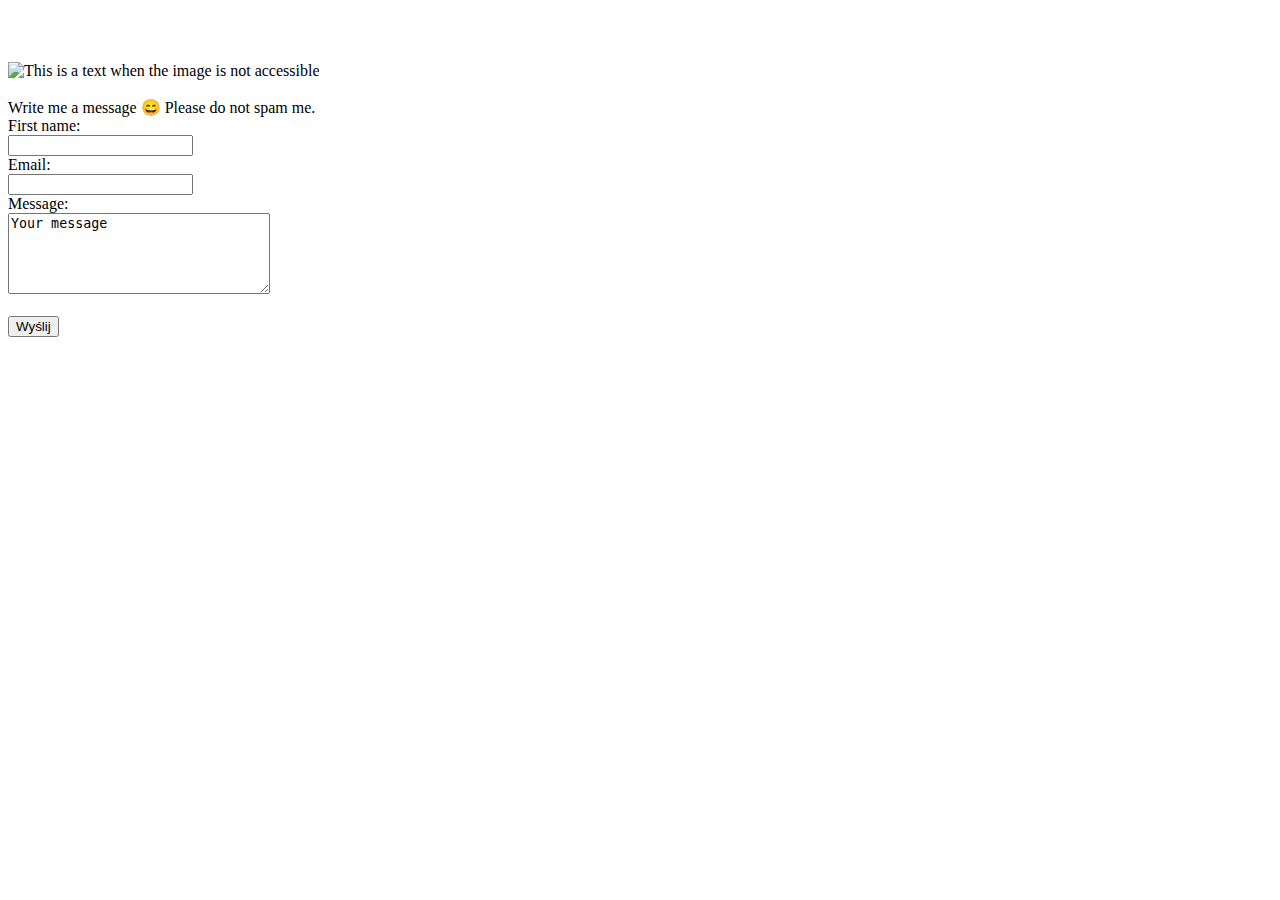
==== contact.html @ 1f6ac59a "Initial commit" ====
<!DOCTYPE html>
<html lang="en">
<head>
    <meta charset="UTF-8">
    <meta http-equiv="X-UA-Compatible" content="IE=edge">
    <meta name="viewport" content="width=device-width, initial-scale=1.0">
    <title>Document</title>
</head>
<body>
    <br> <!--this tag is used for new line-->
    <br>
    <br>

    <div>
        <img src="https://picsum.photos/id/237/200/300" alt="This is a text when the image is not accessible">
        <br>
        <br>
        <span>Write me a message &#128516;</span> <!--span is the inline element-->
        <span>Please do not spam me.</span>

        <form>
            First name: <br>
            <input type="text" required><br>
            Email: <br>
            <input type="email" required><br>
            Message: <br>
            <textarea required cols="30" rows="5">Your message</textarea>
            <br>
            <br>
            <input id="submit_button" type="submit" value="Wyślij">
        </form>

    </div>
</body>
</html>
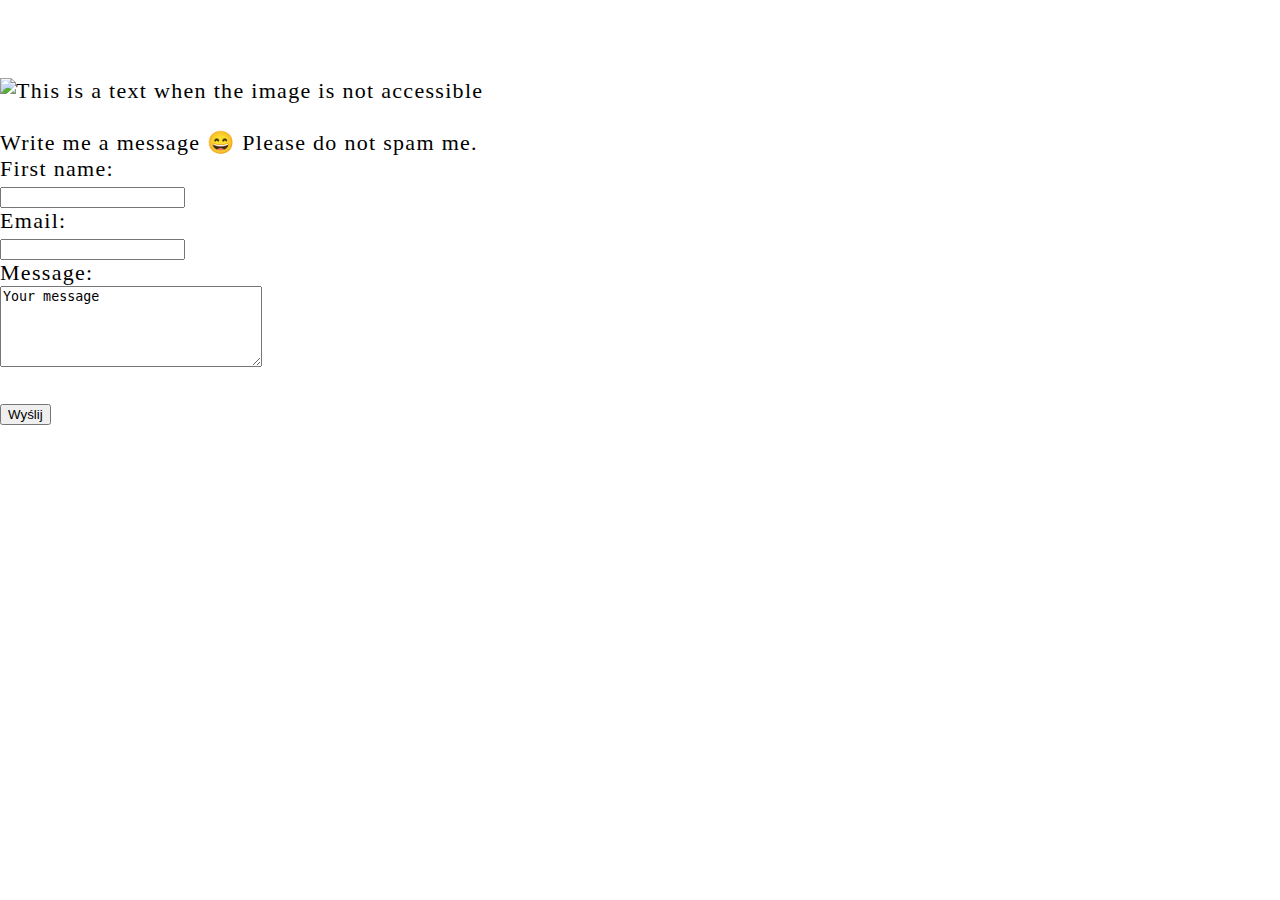
==== commit ea9a1a9f: "komunikat" ====
--- a/contact.html
+++ b/contact.html
@@ -5,6 +5,7 @@
     <meta http-equiv="X-UA-Compatible" content="IE=edge">
     <meta name="viewport" content="width=device-width, initial-scale=1.0">
     <title>Document</title>
+    <link rel="stylesheet" href="styles.css">
 </head>
 <body>
     <br> <!--this tag is used for new line-->
--- a/styles.css
+++ b/styles.css
@@ -0,0 +1,154 @@
+body {
+    font-family: Open Sans;
+    font-size: 22px;
+    margin: 0;
+    padding: 0;
+    letter-spacing: 1.3px;
+    /* margin-left: 100px; */
+    /* background-image: url("https://picsum.photos/seed/picsum/200/300"); */
+}
+
+* {
+    box-sizing: border-box;
+
+}
+
+h3 {
+    color:blueviolet;
+    font-size: 34px;
+    font-weight: 900;
+    margin: 0;
+}
+
+h1 {
+    color: #496bd8;
+}
+
+p {
+    color:green;
+    font-weight: bold;
+    margin: 0;
+    /* text-indent: 50px; */
+}
+
+.sup_element {
+    color:black;
+}
+
+.sup_element1 {
+    color: #20d0ff;
+}
+
+table {
+    /* text-align: center; */
+    line-height: 200%;
+    width: 300px;
+    height: 200px;
+    border-top: 5px solid #ff66ce;
+    color: #496bd8;
+    font-weight: bold;
+    /* border: 1px solid black;
+    border-collapse: collapse; */
+}
+
+table th {
+    text-align: left;
+    color: bisque;
+}
+
+footer strong {
+    text-decoration: underline wavy #ff65ff;
+    color:blueviolet;
+}
+
+mark {
+    border-radius: 20px;
+}
+
+div#main-content {
+    padding-left: 30px;
+    padding-top: 80px;
+    padding-bottom: 80px;
+    /* border-style: groove; */
+    display: flex;
+    background-image: linear-gradient(10deg, #fff7f6, #cacaca);
+    /* flex-direction: column; */
+    /* flex-direction: row-reverse; */
+    /* flex-wrap: nowrap; */
+    /* justify-content: center; */
+
+}
+
+a:hover {
+    color:#ff66ce;
+}
+
+a {
+    color: #20d0ff;
+}
+
+div-a:hover {
+    color:#3cbe9c;
+}
+
+table tr:first-child {
+    color:burlywood;
+}
+
+article {
+    margin-bottom: 80px;
+}
+
+#articles {
+    flex-grow: 1;
+}
+
+#skills {
+    flex-grow: 1;
+    /* align-self: center; */
+}
+
+header {
+    display: flex;
+    justify-content: space-between;
+    padding: 30px;
+    align-items: center;
+    /* background-color: #fff7f6; */
+    background-image: linear-gradient(45deg, #ebf9ff, #fff7f6);
+}
+
+footer {
+    left: 0;
+    bottom: 0;
+    padding: 10px;
+    text-align: center;
+    width: 100%;
+    background-color: #20d0ff;
+    color: #2a3655;
+}
+
+@media screen and (min-width: 600px) {
+    footer {
+        position: fixed;
+    }
+}
+
+@media screen and (max-width: 600px) {
+    div#main-content, header {
+        flex-direction: column;
+    }
+}
+
+
+
+/* span {
+    display: block;
+} */
+
+/* footer p {  potomek
+    color:violet;
+} */
+
+/* footer > div > p {  dziecko
+    color:violet;
+} */